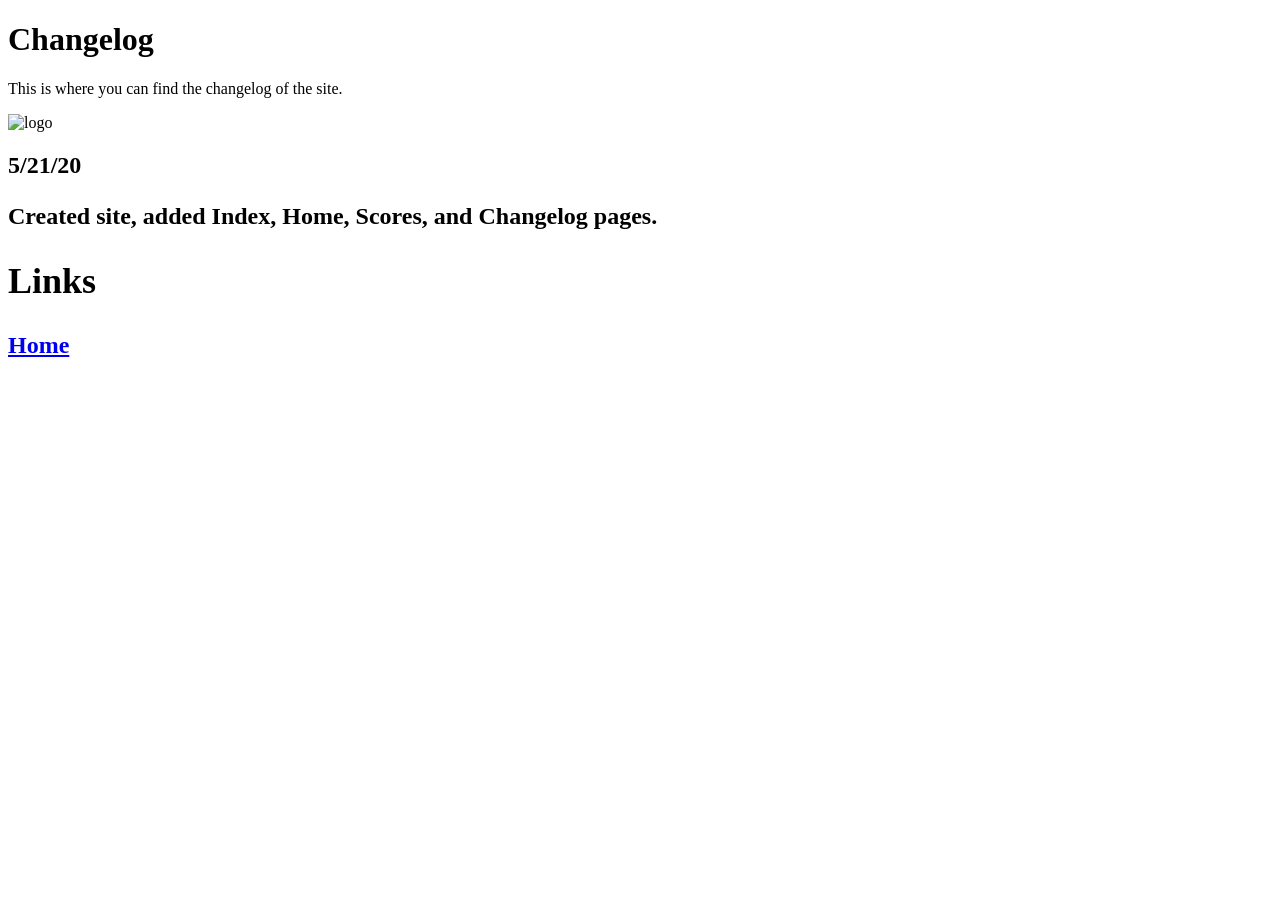
==== changelog.html @ e4ece2c2 "Create changelog.html" ====
<!DOCTYPE html>
  <html>
    <head>
      <title>Changelog</title>
    </head>
      <body>
        <h1>Changelog</h1>
          <p>This is where you can find the changelog of the site.</p>
          <img src="https://i.ibb.co/prpRL3D/ms-2-0-icon.png" alt="logo">
        <div>
          <h2>5/21/20<h2>
            <p>Created site, added Index, Home, Scores, and Changelog pages.<p>       
        <div>
          <h2>Links</h2>
            <a href="index.html"><b>Home</b></a>
        </body>
  </html>
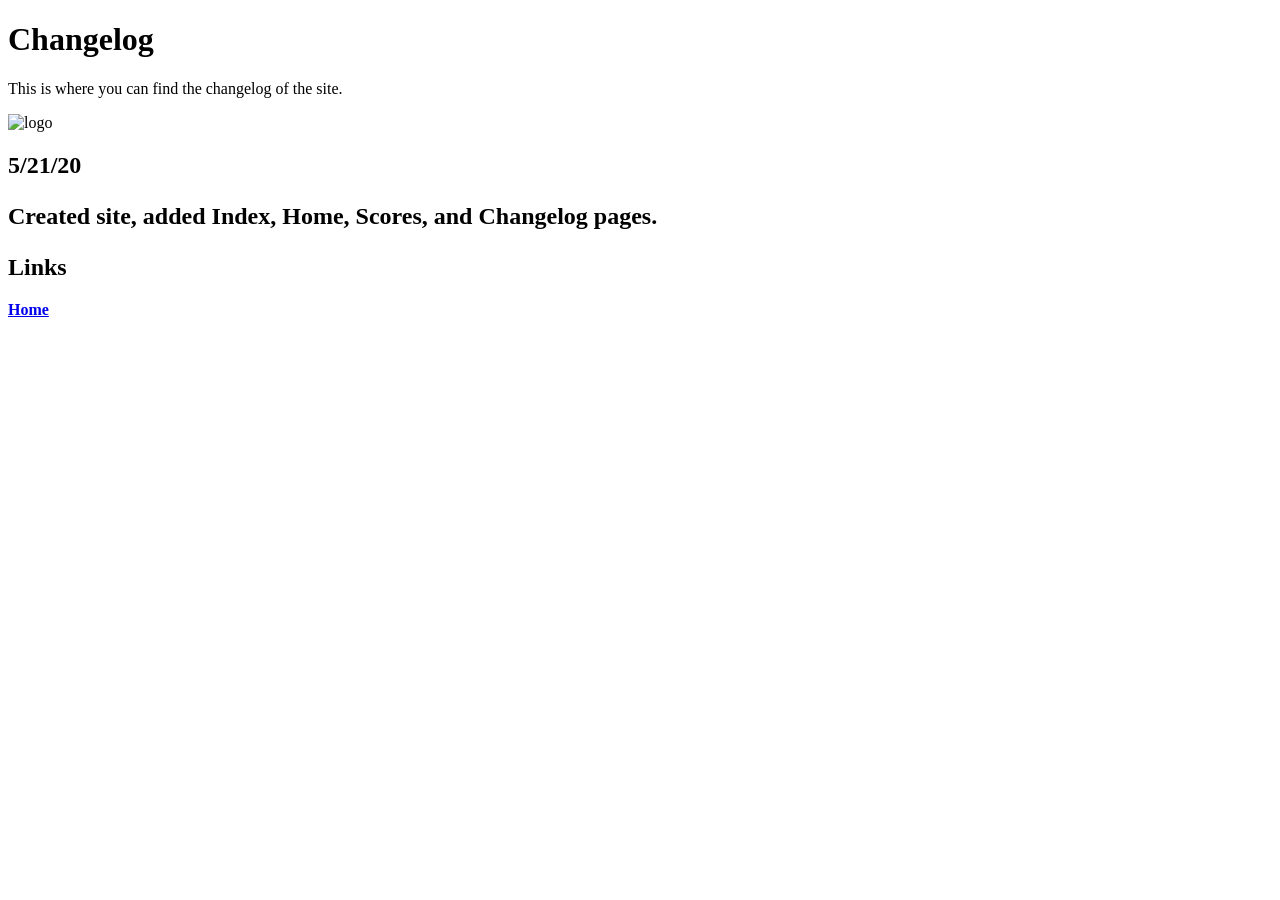
==== commit 83f682f6: "Update changelog.html" ====
--- a/changelog.html
+++ b/changelog.html
@@ -9,8 +9,8 @@
           <img src="https://i.ibb.co/prpRL3D/ms-2-0-icon.png" alt="logo">
         <div>
           <h2>5/21/20<h2>
-            <p>Created site, added Index, Home, Scores, and Changelog pages.<p>       
-        <div>
+            <p>Created site, added Index, Home, Scores, and Changelog pages.</p>       
+        </div>
           <h2>Links</h2>
             <a href="index.html"><b>Home</b></a>
         </body>
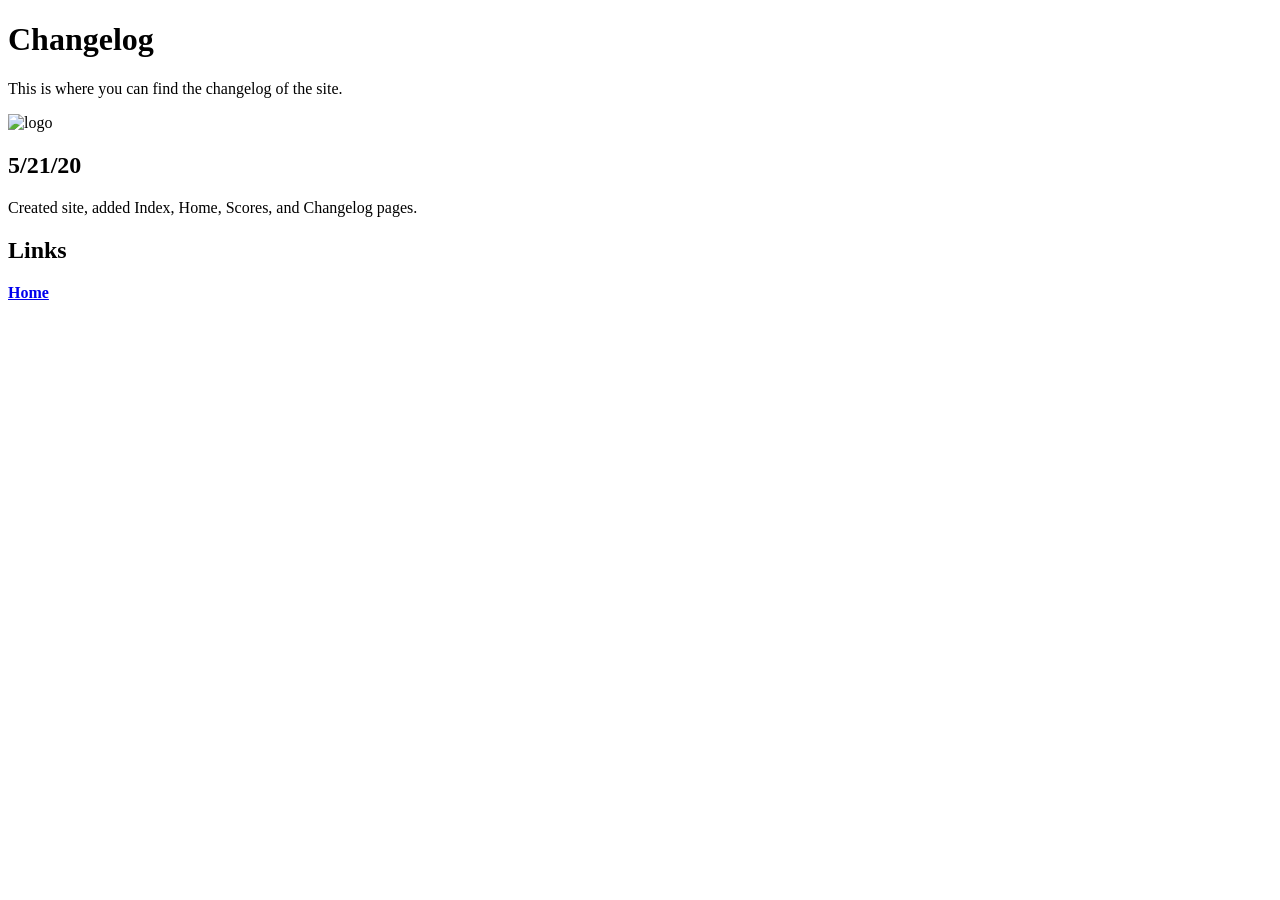
==== commit 5471f9f1: "Update changelog.html" ====
--- a/changelog.html
+++ b/changelog.html
@@ -8,7 +8,7 @@
           <p>This is where you can find the changelog of the site.</p>
           <img src="https://i.ibb.co/prpRL3D/ms-2-0-icon.png" alt="logo">
         <div>
-          <h2>5/21/20<h2>
+          <h2>5/21/20</h2>
             <p>Created site, added Index, Home, Scores, and Changelog pages.</p>       
         </div>
           <h2>Links</h2>
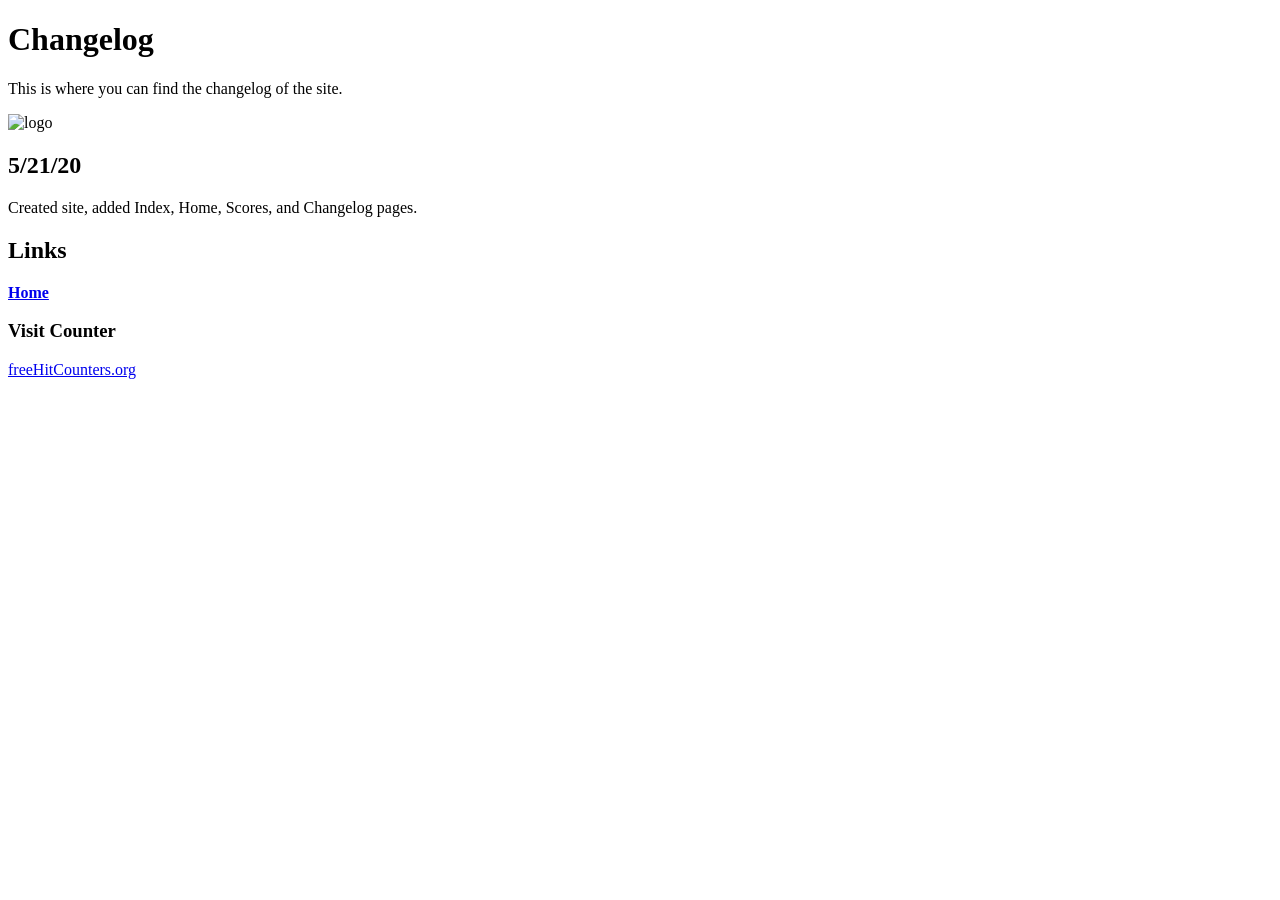
==== commit c18e0a2a: "Update changelog.html" ====
--- a/changelog.html
+++ b/changelog.html
@@ -1,17 +1,22 @@
 <!DOCTYPE html>
-  <html>
-    <head>
-      <title>Changelog</title>
-    </head>
-      <body>
-        <h1>Changelog</h1>
-          <p>This is where you can find the changelog of the site.</p>
-          <img src="https://i.ibb.co/prpRL3D/ms-2-0-icon.png" alt="logo">
-        <div>
-          <h2>5/21/20</h2>
-            <p>Created site, added Index, Home, Scores, and Changelog pages.</p>       
-        </div>
-          <h2>Links</h2>
-            <a href="index.html"><b>Home</b></a>
-        </body>
-  </html>
+        <html>
+                <head>
+                        <title>Changelog</title>
+                </head>
+                <body>
+                        <h1>Changelog</h1>
+                                <p>This is where you can find the changelog of the site.</p>
+                                <img src="https://i.ibb.co/prpRL3D/ms-2-0-icon.png" alt="logo">
+                        <div>
+                        <h2>5/21/20</h2>
+                                <p>Created site, added Index, Home, Scores, and Changelog pages.</p>       
+                        </div>
+                        <h2>Links</h2>
+                        <a href="index.html"><b>Home</b></a>
+                        </div>
+                        <h3>Visit Counter</h3>
+			<a href='https://freehitcounters.org/'>freeHitCounters.org</a> 
+			<script type='text/javascript' src='https://www.freevisitorcounters.com/auth.php?id=1135cb17575c714c00670259249f1097da7e3ae6'></script>
+			<script type="text/javascript" src="https://www.freevisitorcounters.com/en/home/counter/831470/t/5"></script>
+                </body>
+        </html>
